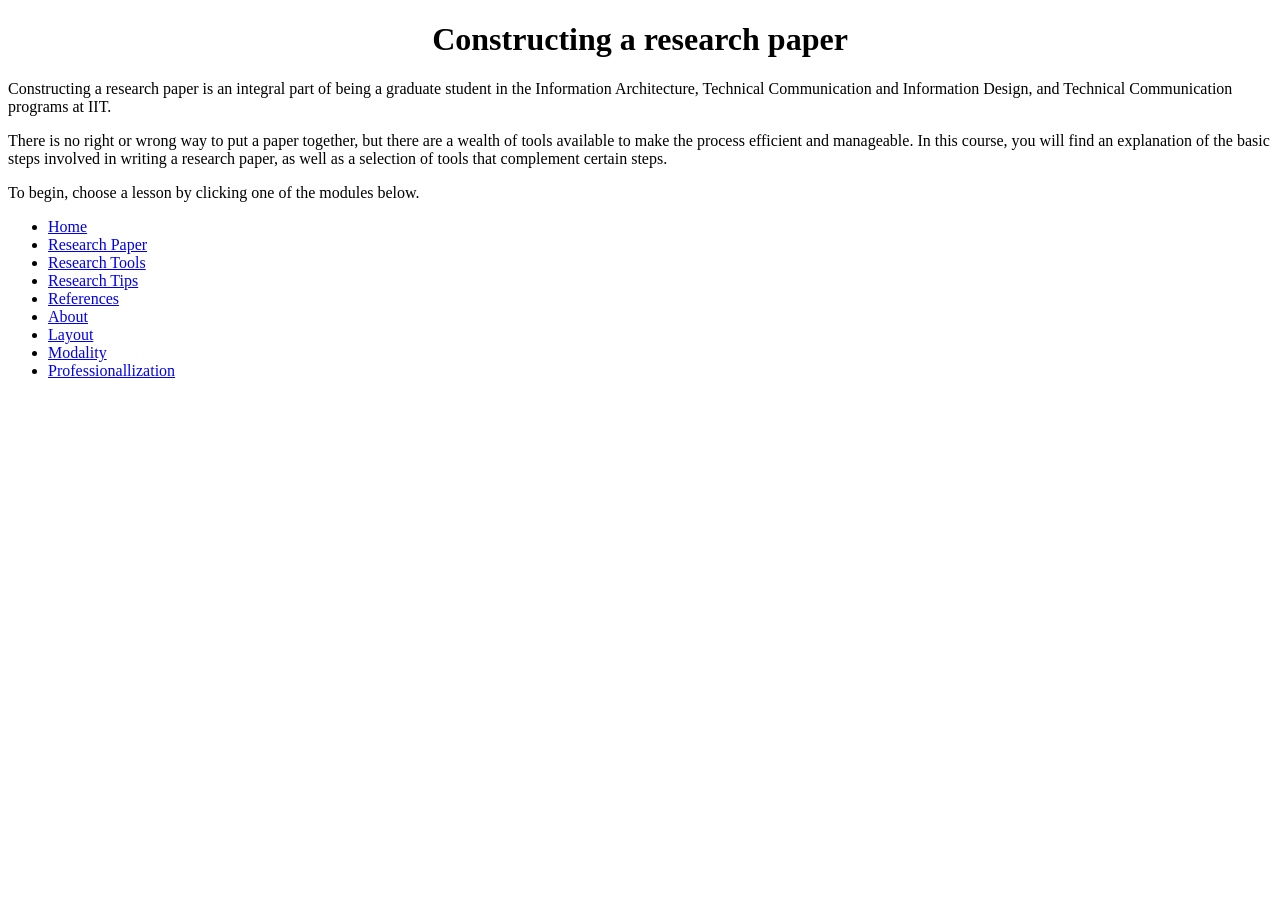
==== index.html @ ddc68191 "Add introductory content to index.html Added introductory paragraphs about constructing a research p" ====
<!DOCTYPE html>


<html lang = "eng">

<head>
    <title>Research Paper Toolbox</title>
</head>

<body>

<h1 style= "text-align:center;">Constructing a research paper</h1>
<p>Constructing a research paper is an integral part of being a graduate student in the Information Architecture, Technical Communication and Information Design, and Technical Communication programs at IIT.</p>
<p>There is no right or wrong way to put a paper together, but there are a wealth of tools available to make the process efficient and manageable. In this course, you will find an explanation of the basic steps involved in writing a research paper, as well as a selection of tools that complement certain steps.</p>
<p>To begin, choose a lesson by clicking one of the modules below.</p>


<nav>
    <ul>
        <li><a href="index.html">Home</a></li>
        <li><a href="topic.html">Research Paper</a></li>
        <li><a href="research.html">Research Tools</a></li>
        <li><a href="data.html">Research Tips</a></li>
        <li><a href = "references.html">References</a></li>
        <li><a href = "style.html">About</a></li>
        <li><a href= "layout.html">Layout</a></li>
        <li><a href = "modality.html">Modality</a></li>
        <li><a href = "professionalization.html">Professionallization</a></li>
    </ul>
</nav>

</body>
</html>
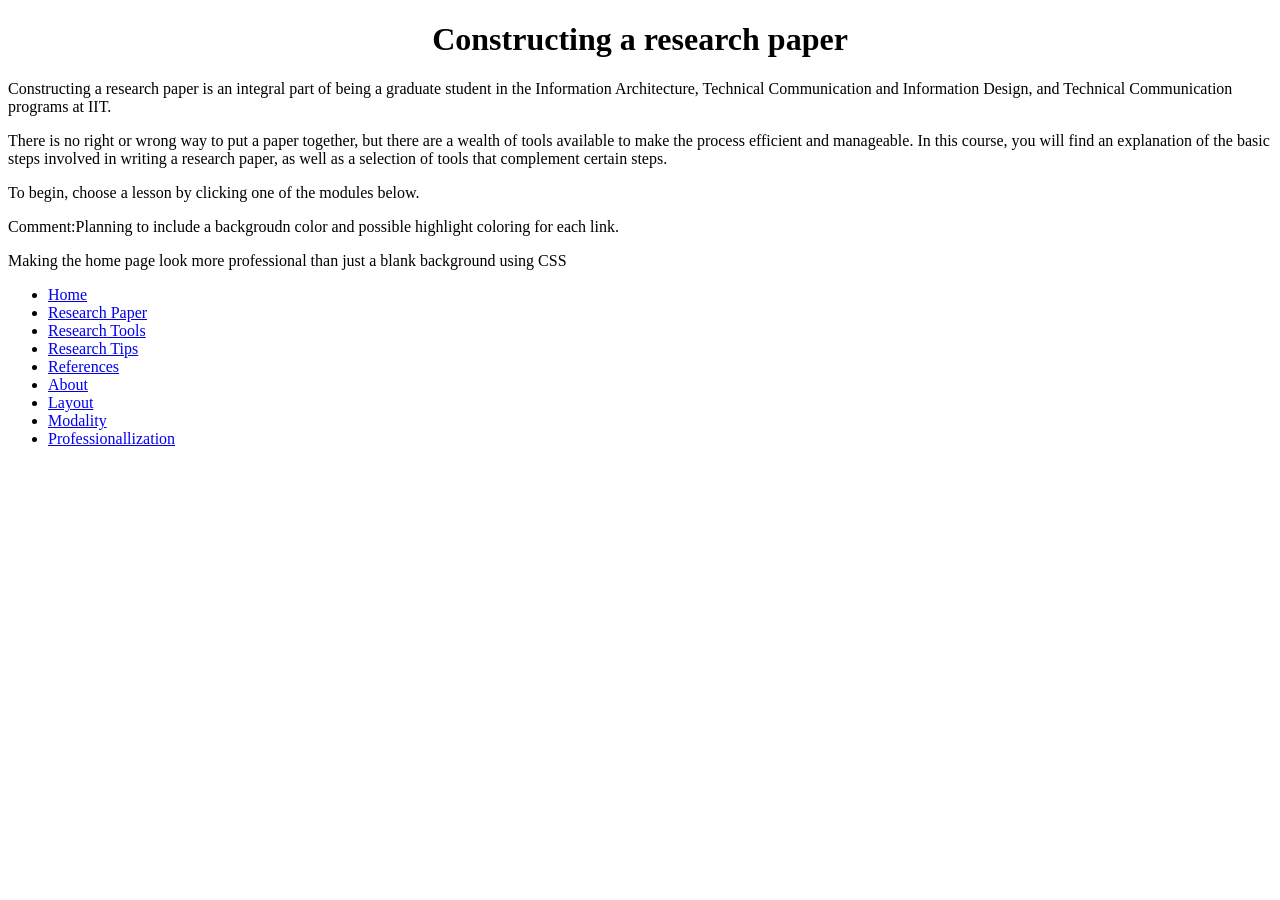
==== commit e2276016: "Add comments for planned CSS enhancements Added comments about planned CSS improvements for the home" ====
--- a/index.html
+++ b/index.html
@@ -13,6 +13,9 @@
 <p>Constructing a research paper is an integral part of being a graduate student in the Information Architecture, Technical Communication and Information Design, and Technical Communication programs at IIT.</p>
 <p>There is no right or wrong way to put a paper together, but there are a wealth of tools available to make the process efficient and manageable. In this course, you will find an explanation of the basic steps involved in writing a research paper, as well as a selection of tools that complement certain steps.</p>
 <p>To begin, choose a lesson by clicking one of the modules below.</p>
+<p>Comment:Planning to include a backgroudn color and possible highlight coloring for each link.</p>
+<p>Making the home page look more professional than just a blank background using CSS</p>
+<p>
 
 
 <nav>
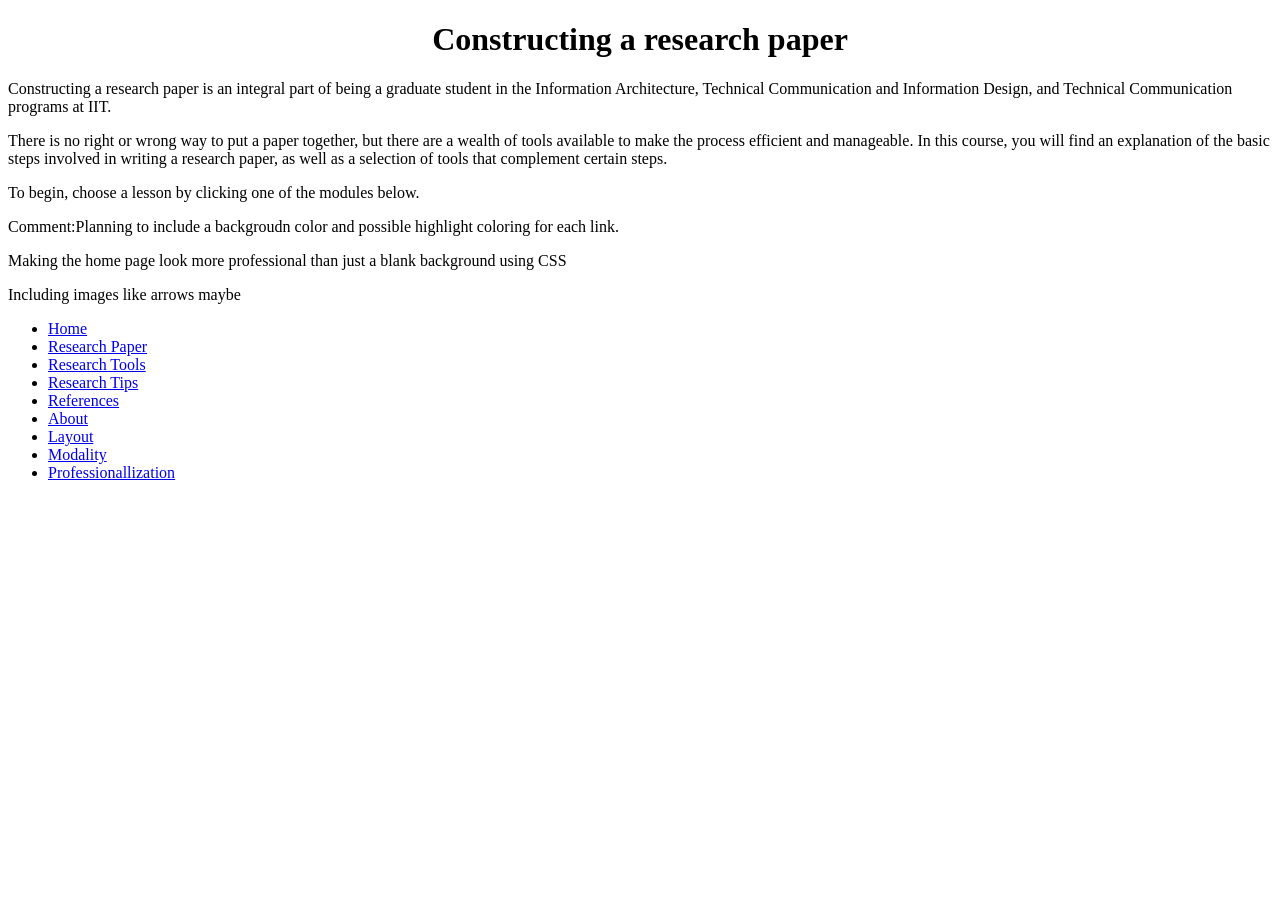
==== commit 94232ce9: "Update comments in index.html for planned enhancements Added a comment about planning to include bac" ====
--- a/index.html
+++ b/index.html
@@ -15,7 +15,7 @@
 <p>To begin, choose a lesson by clicking one of the modules below.</p>
 <p>Comment:Planning to include a backgroudn color and possible highlight coloring for each link.</p>
 <p>Making the home page look more professional than just a blank background using CSS</p>
-<p>
+<p>Including images like arrows maybe</p>
 
 
 <nav>
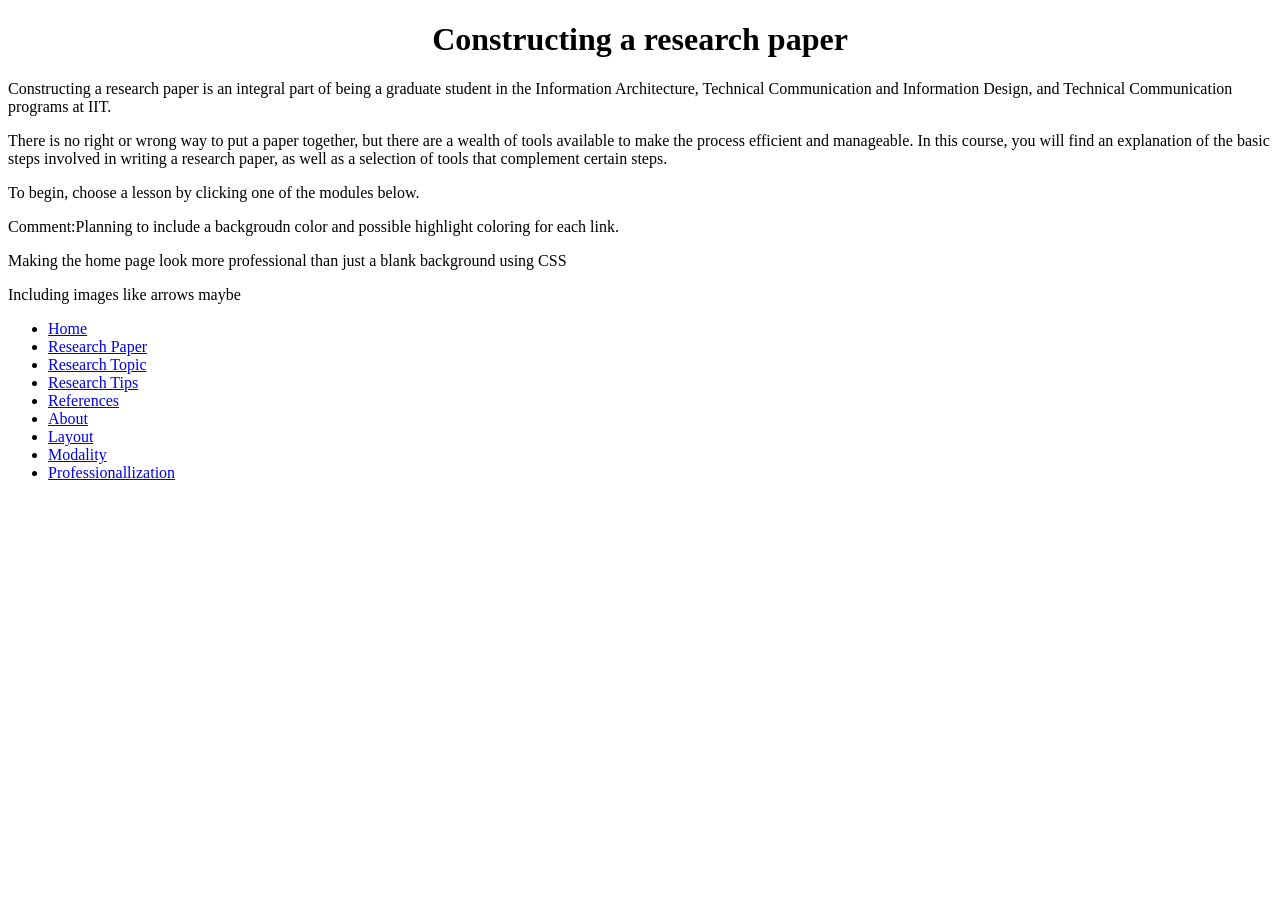
==== commit 21f6e254: "changed name" ====
--- a/index.html
+++ b/index.html
@@ -22,7 +22,7 @@
     <ul>
         <li><a href="index.html">Home</a></li>
         <li><a href="topic.html">Research Paper</a></li>
-        <li><a href="research.html">Research Tools</a></li>
+        <li><a href="research.html">Research Topic</a></li>
         <li><a href="data.html">Research Tips</a></li>
         <li><a href = "references.html">References</a></li>
         <li><a href = "style.html">About</a></li>
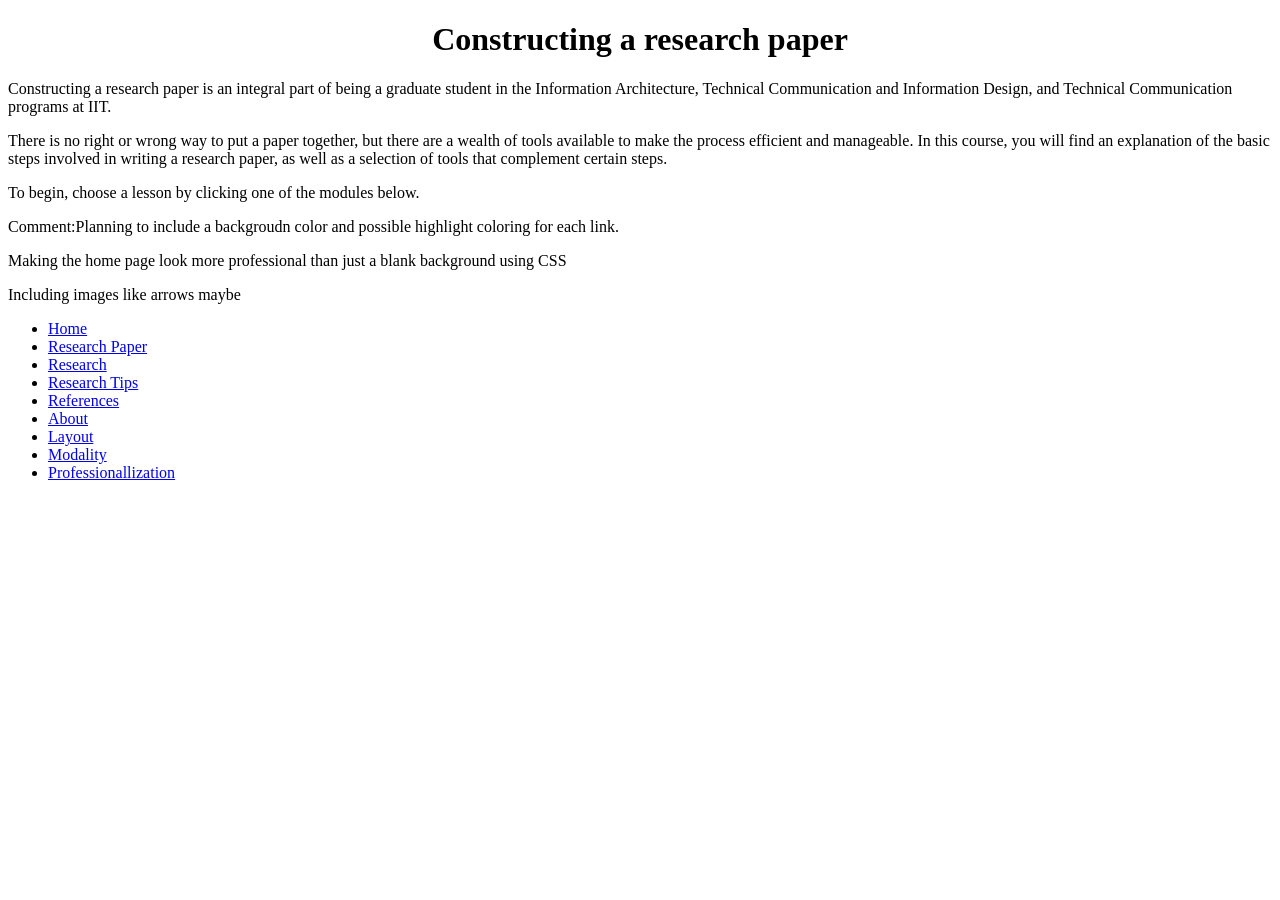
==== commit 17460bf9: "reaserch topic changed" ====
--- a/index.html
+++ b/index.html
@@ -22,7 +22,7 @@
     <ul>
         <li><a href="index.html">Home</a></li>
         <li><a href="topic.html">Research Paper</a></li>
-        <li><a href="research.html">Research Topic</a></li>
+        <li><a href="research.html">Research</a></li>
         <li><a href="data.html">Research Tips</a></li>
         <li><a href = "references.html">References</a></li>
         <li><a href = "style.html">About</a></li>
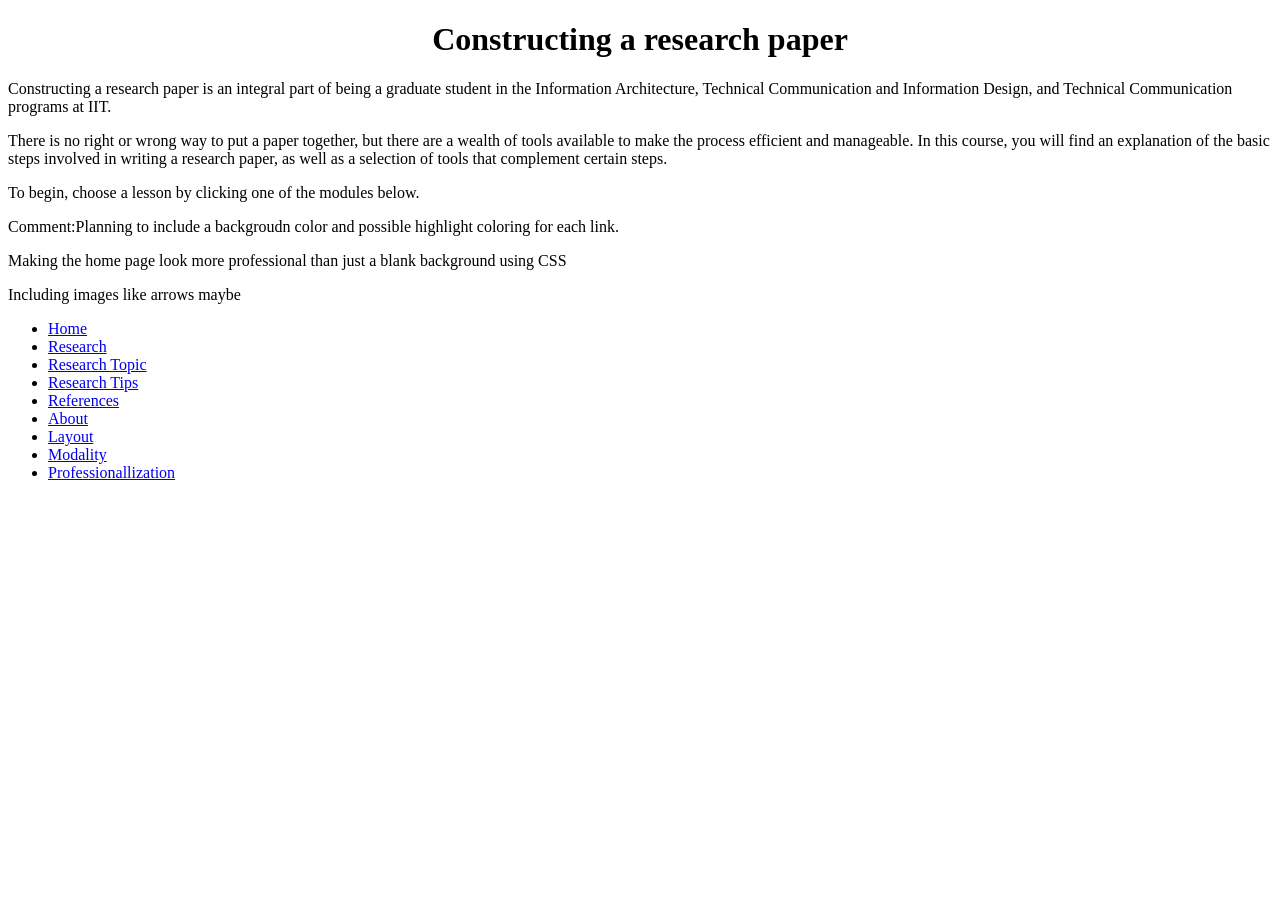
==== commit f5451f13: "Research change" ====
--- a/index.html
+++ b/index.html
@@ -21,8 +21,8 @@
 <nav>
     <ul>
         <li><a href="index.html">Home</a></li>
-        <li><a href="topic.html">Research Paper</a></li>
         <li><a href="research.html">Research</a></li>
+        <li><a href="topic.html">Research Topic</a></li>
         <li><a href="data.html">Research Tips</a></li>
         <li><a href = "references.html">References</a></li>
         <li><a href = "style.html">About</a></li>
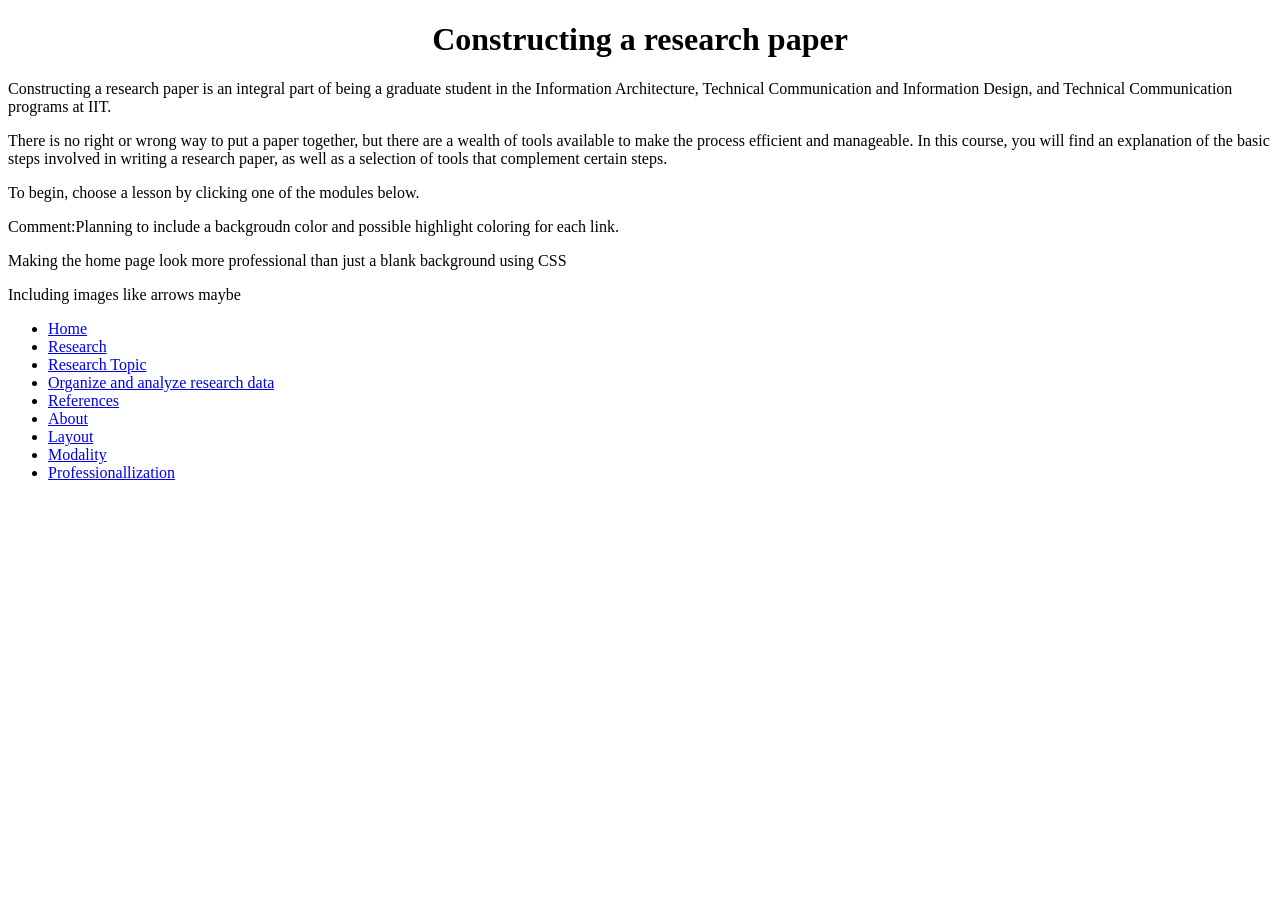
==== commit b3e4b20c: "change" ====
--- a/index.html
+++ b/index.html
@@ -23,7 +23,7 @@
         <li><a href="index.html">Home</a></li>
         <li><a href="research.html">Research</a></li>
         <li><a href="topic.html">Research Topic</a></li>
-        <li><a href="data.html">Research Tips</a></li>
+        <li><a href="data.html">Organize and analyze research data</a></li>
         <li><a href = "references.html">References</a></li>
         <li><a href = "style.html">About</a></li>
         <li><a href= "layout.html">Layout</a></li>
